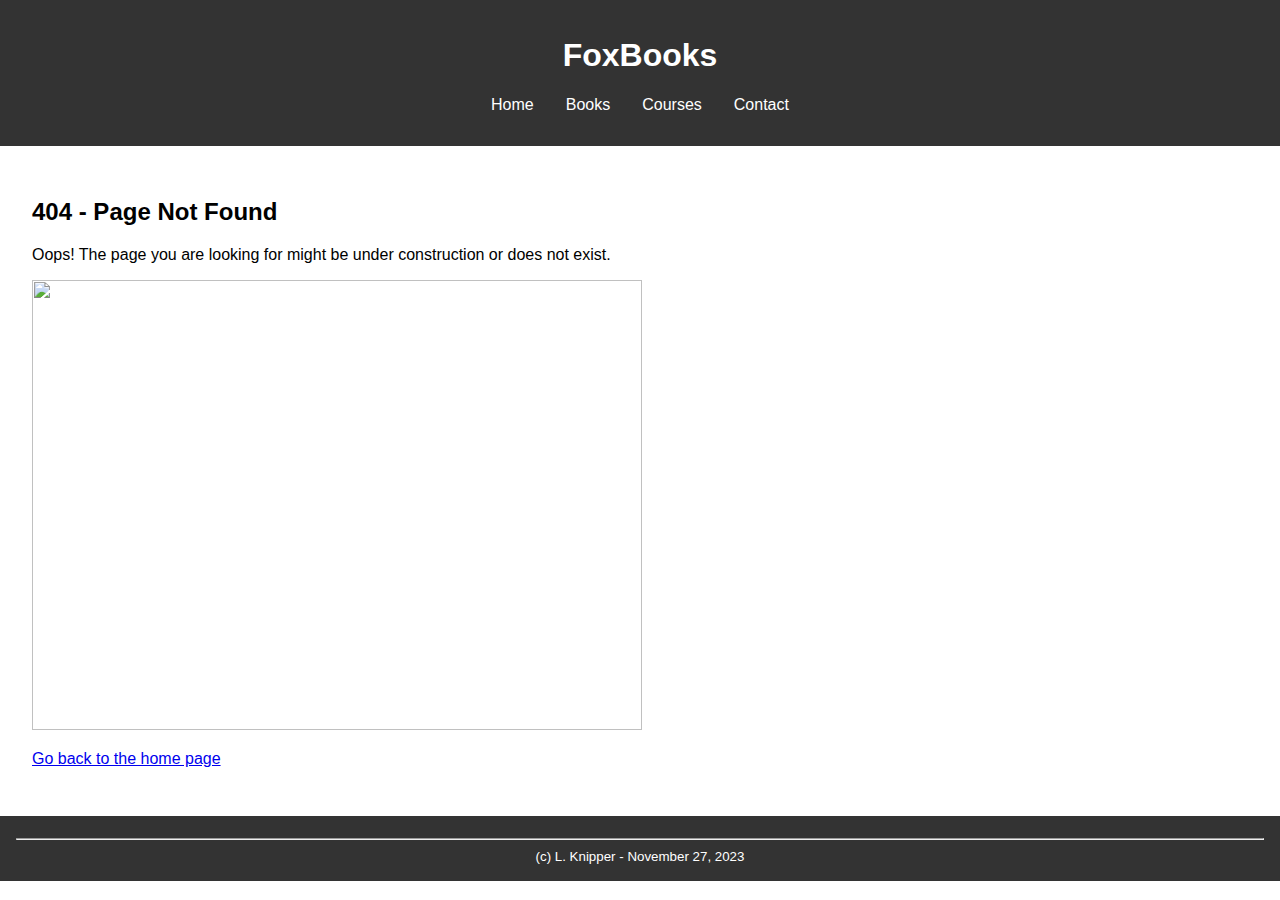
==== 404_Foxbooks.html @ bffda07a "Foxbook pages" ====
<!DOCTYPE html>
<html lang="en">
<head>
   
  <meta charset="UTF-8">
  <link rel="stylesheet" href="stylesheet.css">
  <title>FoxBooks - 404 Not Found</title>
</head>
<body>
  <header>
    <h1>FoxBooks</h1>
    <nav>
      <ul>
        <li><a href="Home_Foxbooks.html">Home</a></li>
        <li><a href="Books_Foxbooks.html">Books</a></li>
        <li><a href="Courses_Foxbooks.html">Courses</a></li>
        <li><a href="404_Foxbooks.html">Contact</a></li>
      </ul>
    </nav>
  </header>

  <main>
    <h2>404 - Page Not Found</h2>
    <p>Oops! The page you are looking for might be under construction or does not exist.</p>
    <div id="div1">
      <img src="https://cdn3.iconfinder.com/data/icons/books-outline-4/60/Ripped-Out-Page-torn-book-512.png";
      id="404" width= 610px height= 450px>
  </div>
    <p><a href="Home_Foxbooks.html">Go back to the home page</a></p>
  </main>

  <footer><small><hr>(c) L. Knipper - November 27, 2023</footer></small>
</body>
</html>
---- stylesheet.css ----
body {
    font-family: Arial, sans-serif;
    margin: 0;
    padding: 0;
    }

    header {
    background-color: #333;
    color: white;
    padding: 1em;
    text-align: center;
    }

    nav ul {
    list-style: none;
    padding: 0;
    display: flex;
    justify-content: center;
    }

    nav a {
    text-decoration: none;
    color: white;
    margin: 0 1em;
    }

    main {
    padding: 2em;
    }

    footer {
    background-color: #333;
    color: white;
    padding: 1em;
    text-align: center;
    }
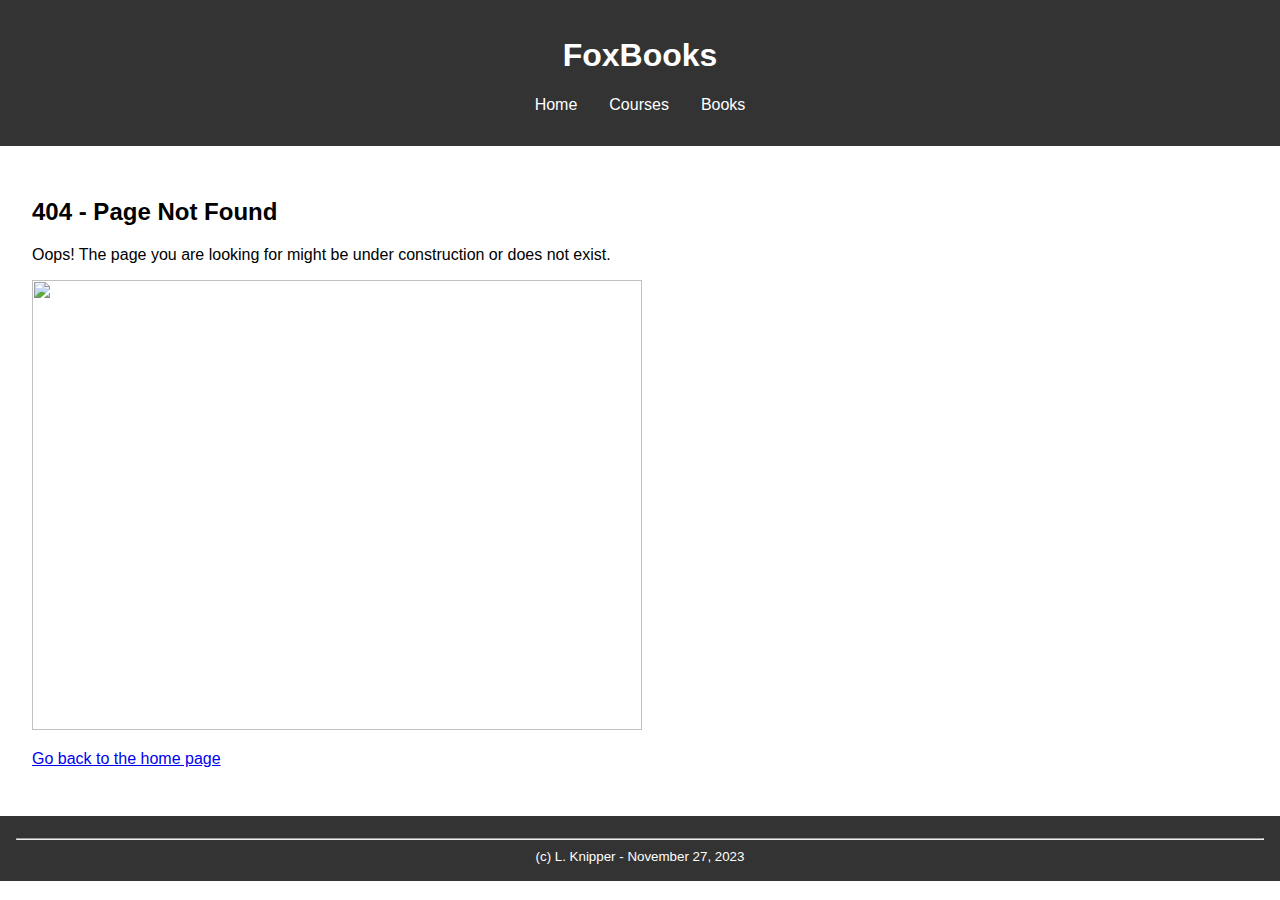
==== commit 8220c8cf: "Update 404_Foxbooks.html" ====
--- a/404_Foxbooks.html
+++ b/404_Foxbooks.html
@@ -12,9 +12,9 @@
     <nav>
       <ul>
         <li><a href="Home_Foxbooks.html">Home</a></li>
+        <li><a href="Courses_Foxbooks.html">Courses</a></li>
         <li><a href="Books_Foxbooks.html">Books</a></li>
-        <li><a href="Courses_Foxbooks.html">Courses</a></li>
-        <li><a href="404_Foxbooks.html">Contact</a></li>
+        
       </ul>
     </nav>
   </header>
@@ -31,4 +31,4 @@
 
   <footer><small><hr>(c) L. Knipper - November 27, 2023</footer></small>
 </body>
-</html>+</html>
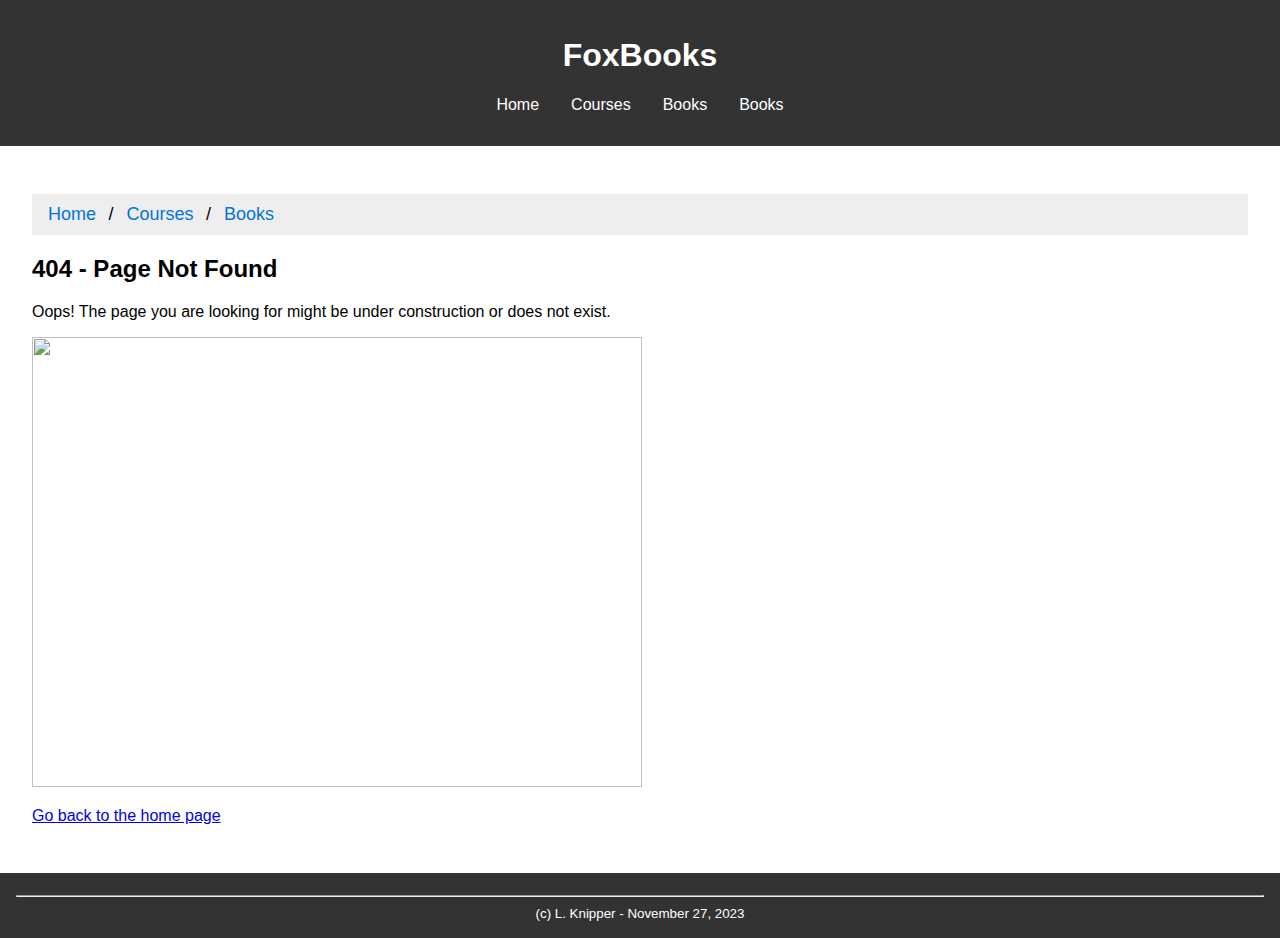
==== commit 33a90075: "Update 404_Foxbooks.html" ====
--- a/404_Foxbooks.html
+++ b/404_Foxbooks.html
@@ -14,12 +14,18 @@
         <li><a href="Home_Foxbooks.html">Home</a></li>
         <li><a href="Courses_Foxbooks.html">Courses</a></li>
         <li><a href="Books_Foxbooks.html">Books</a></li>
+        <li><a href="Books_Foxbooks.html">Books</a></li>
         
       </ul>
     </nav>
   </header>
 
   <main>
+    <ul class="breadcrumb">
+      <li><a href="Home_Foxbooks.html">Home</a></li>
+      <li><a href="Courses_Foxbooks.html">Courses</a></li> 
+      <li><a href="Books_Foxbooks.html">Books</a></li> 
+    </ul>
     <h2>404 - Page Not Found</h2>
     <p>Oops! The page you are looking for might be under construction or does not exist.</p>
     <div id="div1">
--- a/stylesheet.css
+++ b/stylesheet.css
@@ -1,4 +1,4 @@
-    body {
+  body {
     font-family: Arial, sans-serif;
     margin: 0;
     padding: 0;
@@ -34,3 +34,34 @@
     padding: 1em;
     text-align: center;
     }
+    /* Style the list */
+    ul.breadcrumb {
+    padding: 10px 16px;
+    list-style: none;
+    background-color: #eee;
+    }
+  
+    /* Display list items side by side */
+    ul.breadcrumb li {
+        display: inline;
+        font-size: 18px;
+    }
+    
+    /* Add a slash symbol (/) before/behind each list item */
+    ul.breadcrumb li+li:before {
+        padding: 8px;
+        color: black;
+        content: "/\00a0";
+    }
+    
+    /* Add a color to all links inside the list */
+    ul.breadcrumb li a {
+        color: #0275d8;
+        text-decoration: none;
+    }
+    
+    /* Add a color on mouse-over */
+    ul.breadcrumb li a:hover {
+        color: #01447e;
+        text-decoration: underline;
+    }
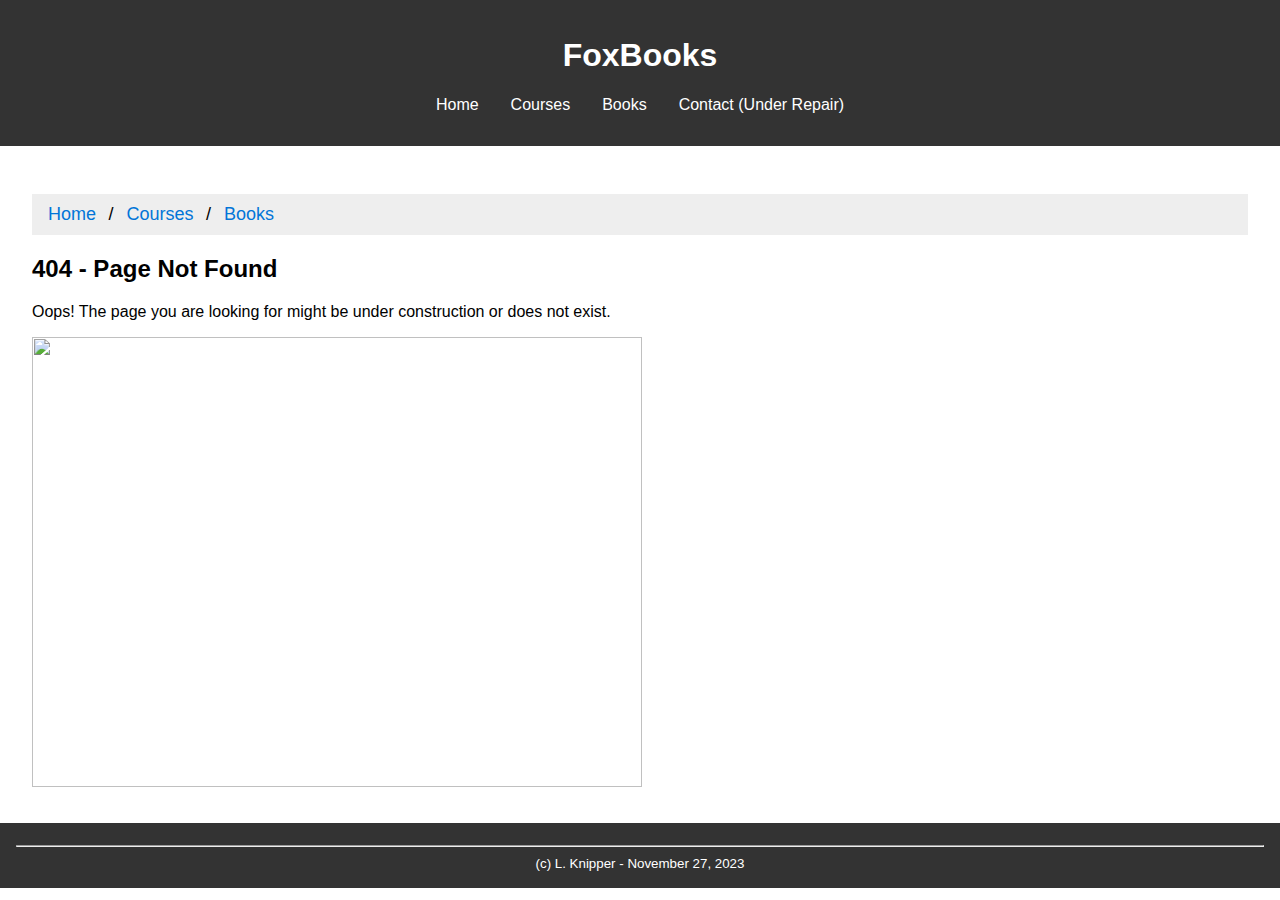
==== commit 11aa2b63: "Update 404_Foxbooks.html" ====
--- a/404_Foxbooks.html
+++ b/404_Foxbooks.html
@@ -14,7 +14,7 @@
         <li><a href="Home_Foxbooks.html">Home</a></li>
         <li><a href="Courses_Foxbooks.html">Courses</a></li>
         <li><a href="Books_Foxbooks.html">Books</a></li>
-        <li><a href="Books_Foxbooks.html">Books</a></li>
+        <li><a href="404_Foxbooks.html">Contact (Under Repair)</a></li>
         
       </ul>
     </nav>
@@ -32,7 +32,6 @@
       <img src="https://cdn3.iconfinder.com/data/icons/books-outline-4/60/Ripped-Out-Page-torn-book-512.png";
       id="404" width= 610px height= 450px>
   </div>
-    <p><a href="Home_Foxbooks.html">Go back to the home page</a></p>
   </main>
 
   <footer><small><hr>(c) L. Knipper - November 27, 2023</footer></small>
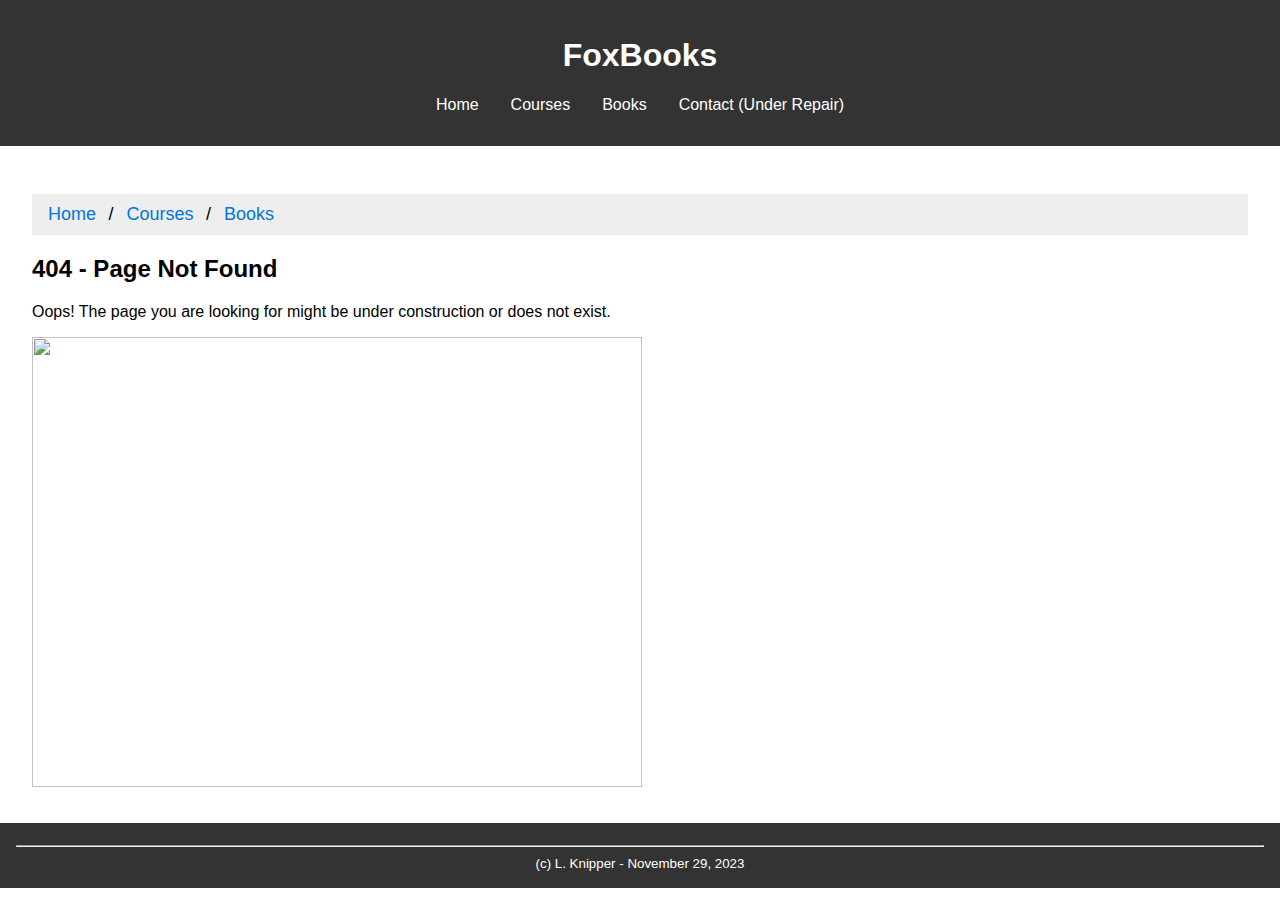
==== commit 61b3dd07: "Update 404_Foxbooks.html" ====
--- a/404_Foxbooks.html
+++ b/404_Foxbooks.html
@@ -11,7 +11,7 @@
     <h1>FoxBooks</h1>
     <nav>
       <ul>
-        <li><a href="Home_Foxbooks.html">Home</a></li>
+        <li><a href="foxbooks.html">Home</a></li>
         <li><a href="Courses_Foxbooks.html">Courses</a></li>
         <li><a href="Books_Foxbooks.html">Books</a></li>
         <li><a href="404_Foxbooks.html">Contact (Under Repair)</a></li>
@@ -22,7 +22,7 @@
 
   <main>
     <ul class="breadcrumb">
-      <li><a href="Home_Foxbooks.html">Home</a></li>
+      <li><a href="foxbooks.html">Home</a></li>
       <li><a href="Courses_Foxbooks.html">Courses</a></li> 
       <li><a href="Books_Foxbooks.html">Books</a></li> 
     </ul>
@@ -34,6 +34,12 @@
   </div>
   </main>
 
-  <footer><small><hr>(c) L. Knipper - November 27, 2023</footer></small>
+  <footer><small><hr>(c) L. Knipper - November 29, 2023</footer></small>
+  <script>
+    document.getElementById('booksLink').addEventListener('click', function(event) {
+      event.preventDefault(); // Prevent the default behavior of the link
+      window.location.href = '404_Foxbooks.html'; // Redirect to 404_Foxbooks.html
+    });
+  </script>
 </body>
 </html>
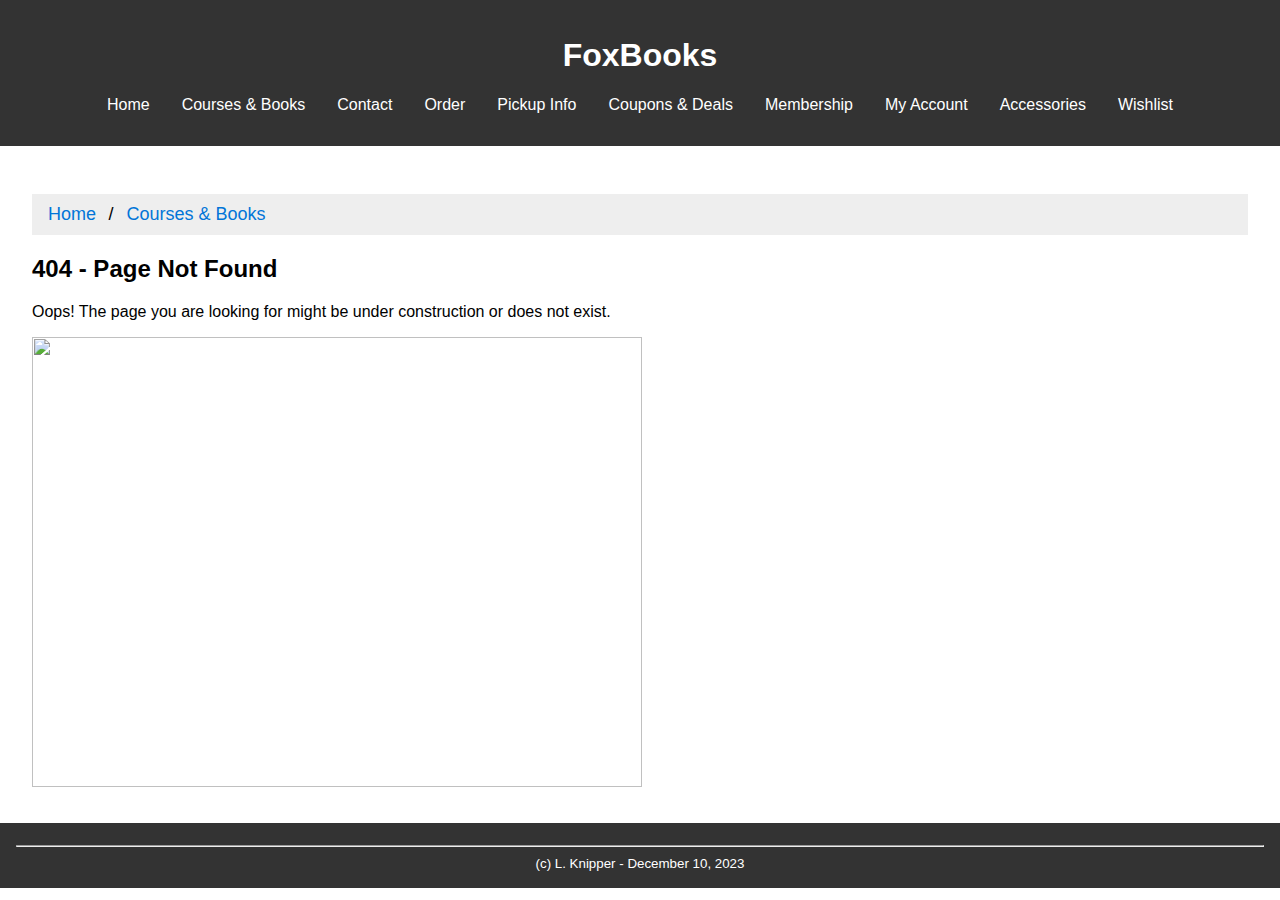
==== commit b3bf1d54: "Update 404_Foxbooks.html" ====
--- a/404_Foxbooks.html
+++ b/404_Foxbooks.html
@@ -12,20 +12,25 @@
     <nav>
       <ul>
         <li><a href="foxbooks.html">Home</a></li>
-        <li><a href="Courses_Foxbooks.html">Courses</a></li>
-        <li><a href="Books_Foxbooks.html">Books</a></li>
-        <li><a href="404_Foxbooks.html">Contact (Under Repair)</a></li>
+        <li><a href="Courses_Foxbooks.html">Courses & Books</a></li>
+        <li><a href="404_Foxbooks.html">Contact</a></li>
+        <li><a href="404_Foxbooks.html">Order</a></li>
+        <li><a href="404_Foxbooks.html">Pickup Info</a></li>
+        <li><a href="404_Foxbooks.html">Coupons & Deals</a></li>
+        <li><a href="404_Foxbooks.html">Membership</a></li>
+        <li><a href="404_Foxbooks.html">My Account</a></li>
+        <li><a href="404_Foxbooks.html">Accessories</a></li>
+        <li><a href="404_Foxbooks.html">Wishlist</a></li>
         
       </ul>
     </nav>
   </header>
 
   <main>
-    <ul class="breadcrumb">
-      <li><a href="foxbooks.html">Home</a></li>
-      <li><a href="Courses_Foxbooks.html">Courses</a></li> 
-      <li><a href="Books_Foxbooks.html">Books</a></li> 
-    </ul>
+    
+   <ul class="breadcrumb" id="breadcrumb">
+    <li><a href="404_Foxbooks.html">Home</a></li>
+</ul>
     <h2>404 - Page Not Found</h2>
     <p>Oops! The page you are looking for might be under construction or does not exist.</p>
     <div id="div1">
@@ -34,12 +39,50 @@
   </div>
   </main>
 
-  <footer><small><hr>(c) L. Knipper - November 29, 2023</footer></small>
+  <footer><small><hr>(c) L. Knipper - December 10, 2023</footer></small>
   <script>
-    document.getElementById('booksLink').addEventListener('click', function(event) {
-      event.preventDefault(); // Prevent the default behavior of the link
-      window.location.href = '404_Foxbooks.html'; // Redirect to 404_Foxbooks.html
-    });
+    // Get the current page URL
+    var currentPage = window.location.href;
+
+    // Get the breadcrumb element
+    var breadcrumb = document.getElementById('breadcrumb');
+
+    // Function to add a breadcrumb item
+    function addBreadcrumb(label, url) {
+        var li = document.createElement('li');
+        var a = document.createElement('a');
+        a.href = url;
+        a.textContent = label;
+        li.appendChild(a);
+        breadcrumb.appendChild(li);
+    }
+
+    // Define the mapping of page labels to URLs
+    var pageMappings = {
+        'Courses & Books': 'Courses_Foxbooks.html',
+        'Contact': '404_Foxbooks.html',
+        'Order': '404_Foxbooks.html',
+        'Pickup Info': '404_Foxbooks.html',
+        'Coupons & Deals': '404_Foxbooks.html',
+        'Membership': '404_Foxbooks.html',
+        'My Account': '404_Foxbooks.html',
+        'Accessories': '404_Foxbooks.html',
+        'Wishlist': '404_Foxbooks.html'
+    };
+
+    // Check if the current page label is in the mapping
+    if (currentPage !== 'foxbooks.html') {
+        // Get the label for the current page
+        var currentLabel = Object.keys(pageMappings).find(function (key) {
+            return pageMappings[key] === currentPage;
+        });
+        
+    addBreadcrumb('Courses & Books', 'Courses_Foxbooks.html');
+        // Add a breadcrumb for the current page
+        if (currentLabel) {
+            addBreadcrumb(currentLabel, currentPage);
+        }
+    }
   </script>
 </body>
 </html>
